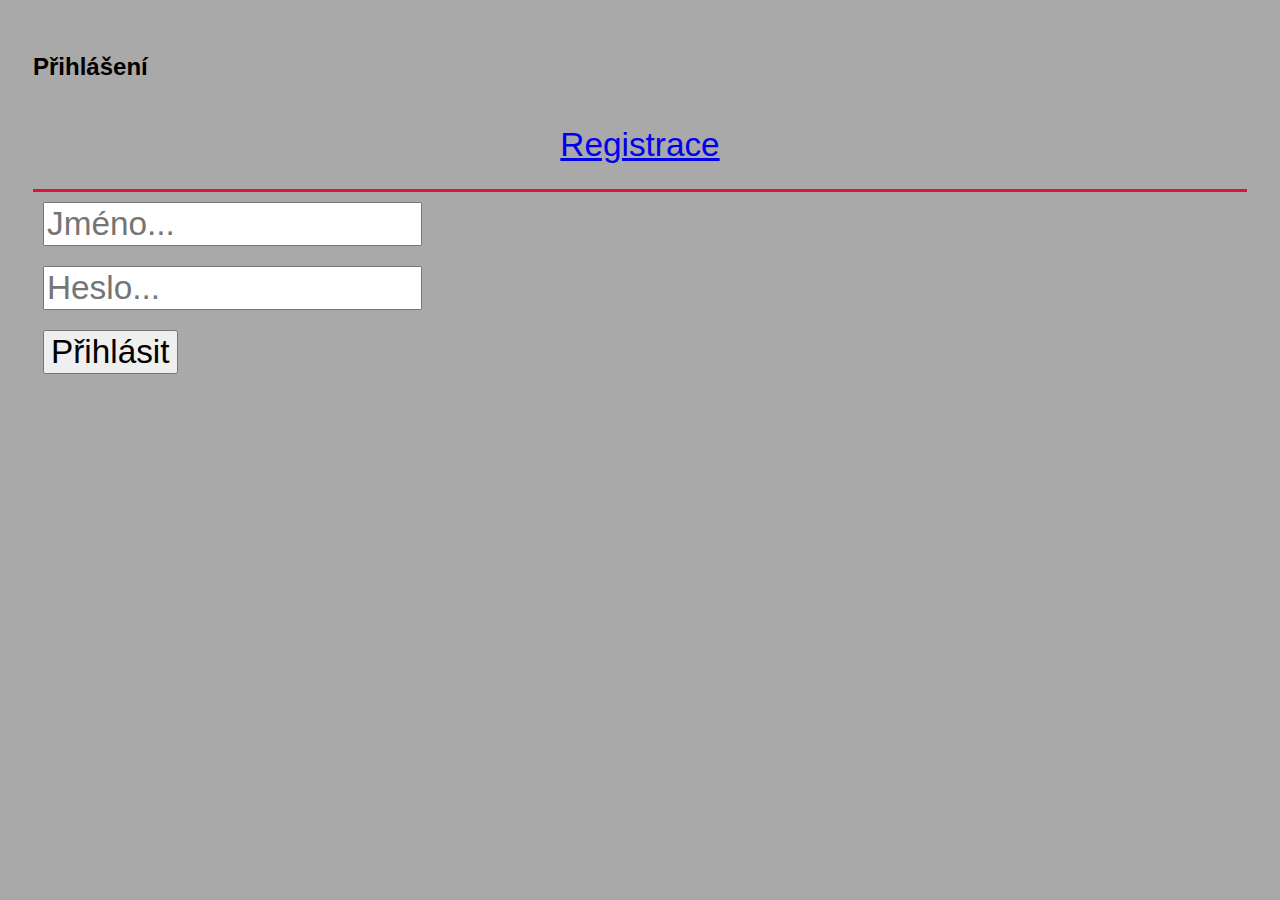
==== Databaze/prihlaseni.html @ 8a1c0604 "přidáni přihlášení" ====
<!DOCTYPE html>
<html lang="en">
<head>
    <meta charset="UTF-8">
    <meta name="viewport" content="width=device-width, initial-scale=1.0">
    <meta http-equiv="X-UA-Compatible" content="ie=edge">
    <title>Prihlášení</title>
    <link rel="stylesheet" href="style.css">
</head>
<body>
    <h2>Přihlášení</h2>

    <nav>
        <a href="registrace.html" id="registrace">Registrace</a>
    </nav>

    <form method="post" action="prihlaseni.php">
        <input type="text" name="jmeno" placeholder="Jméno..." /><br />
        <input type="password" name="heslo" placeholder="Heslo..." /><br />
        <input type="submit" value="Přihlásit" />
    </form>
</body>
</html>
---- Databaze/style.css ----
* {
    font-family: 'Gill Sans', 'Gill Sans MT', Calibri, 'Trebuchet MS', sans-serif;
}

body {
    background-color: darkgrey;
    padding: 25px;
}

nav {
    border-bottom: solid crimson;
    text-align: center;
    font-size: 25pt;
    padding: inherit;
}

footer {
    text-align: center;   
    font-size: 15pt;
    margin: 10px;
}

input {
    font-size: 25pt;    
    margin: 10px;
}

h1 {
    margin: 10px;
}
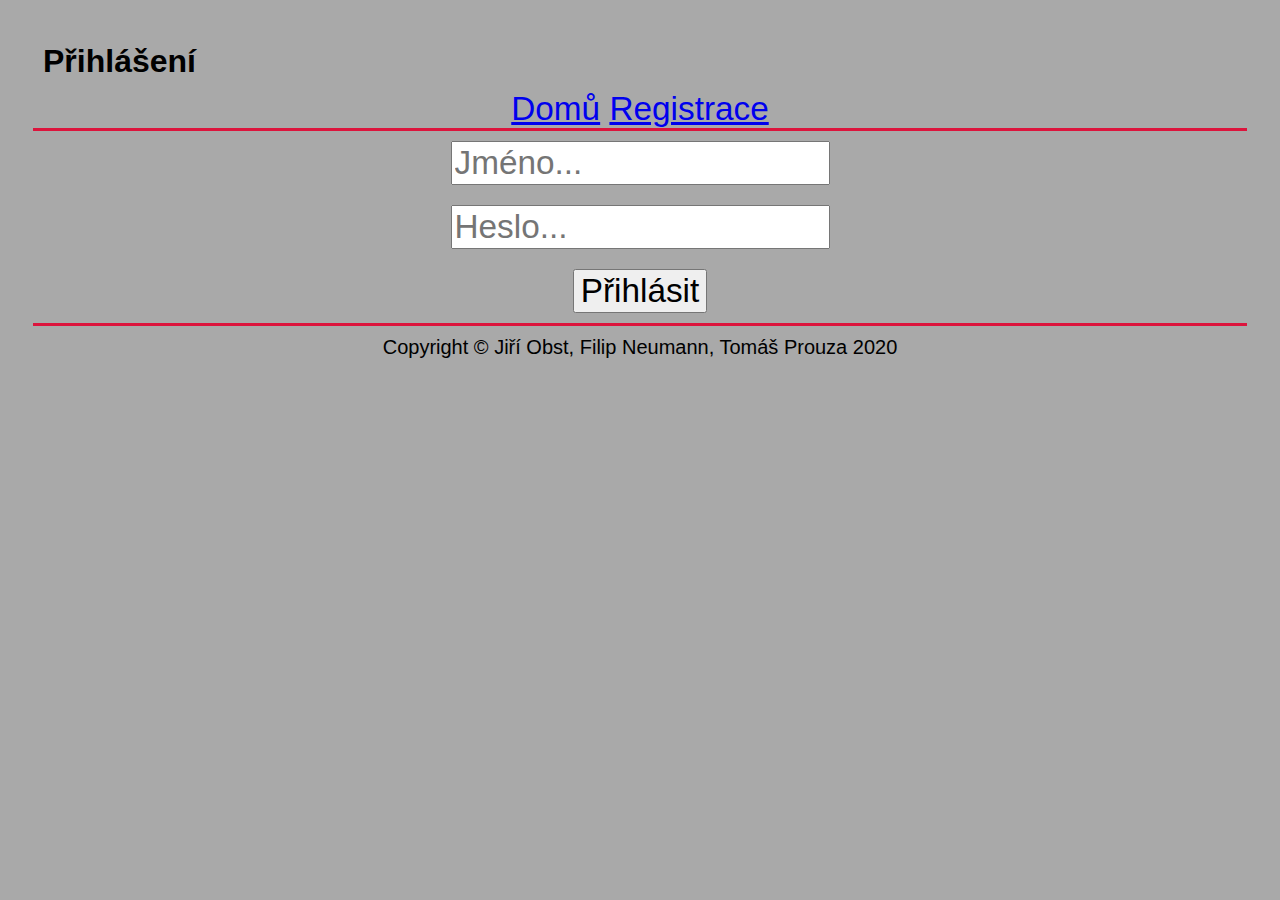
==== commit 4181c45f: "vytvoren index + navigace + celkova uprava a oprava" ====
--- a/Databaze/prihlaseni.html
+++ b/Databaze/prihlaseni.html
@@ -8,16 +8,25 @@
     <link rel="stylesheet" href="style.css">
 </head>
 <body>
-    <h2>Přihlášení</h2>
+    <header>
+        <h1>Přihlášení</h1>
 
-    <nav>
-        <a href="registrace.html" id="registrace">Registrace</a>
-    </nav>
-
-    <form method="post" action="prihlaseni.php">
-        <input type="text" name="jmeno" placeholder="Jméno..." /><br />
-        <input type="password" name="heslo" placeholder="Heslo..." /><br />
-        <input type="submit" value="Přihlásit" />
-    </form>
+        <nav>
+            <a href="index.html">Domů</a>
+            <a href="registrace.html">Registrace</a>
+        </nav>
+    </header>
+    <main>
+        <nav>
+            <form method="post" action="prihlaseni.php">
+                <input type="text" name="jmeno" placeholder="Jméno..." /><br />
+                <input type="password" name="heslo" placeholder="Heslo..." /><br />
+                <input type="submit" value="Přihlásit" />
+            </form>
+        </nav>
+    </main>
+    <footer>
+        Copyright &copy; Jiří Obst, Filip Neumann, Tomáš Prouza 2020
+    </footer>
 </body>
 </html>